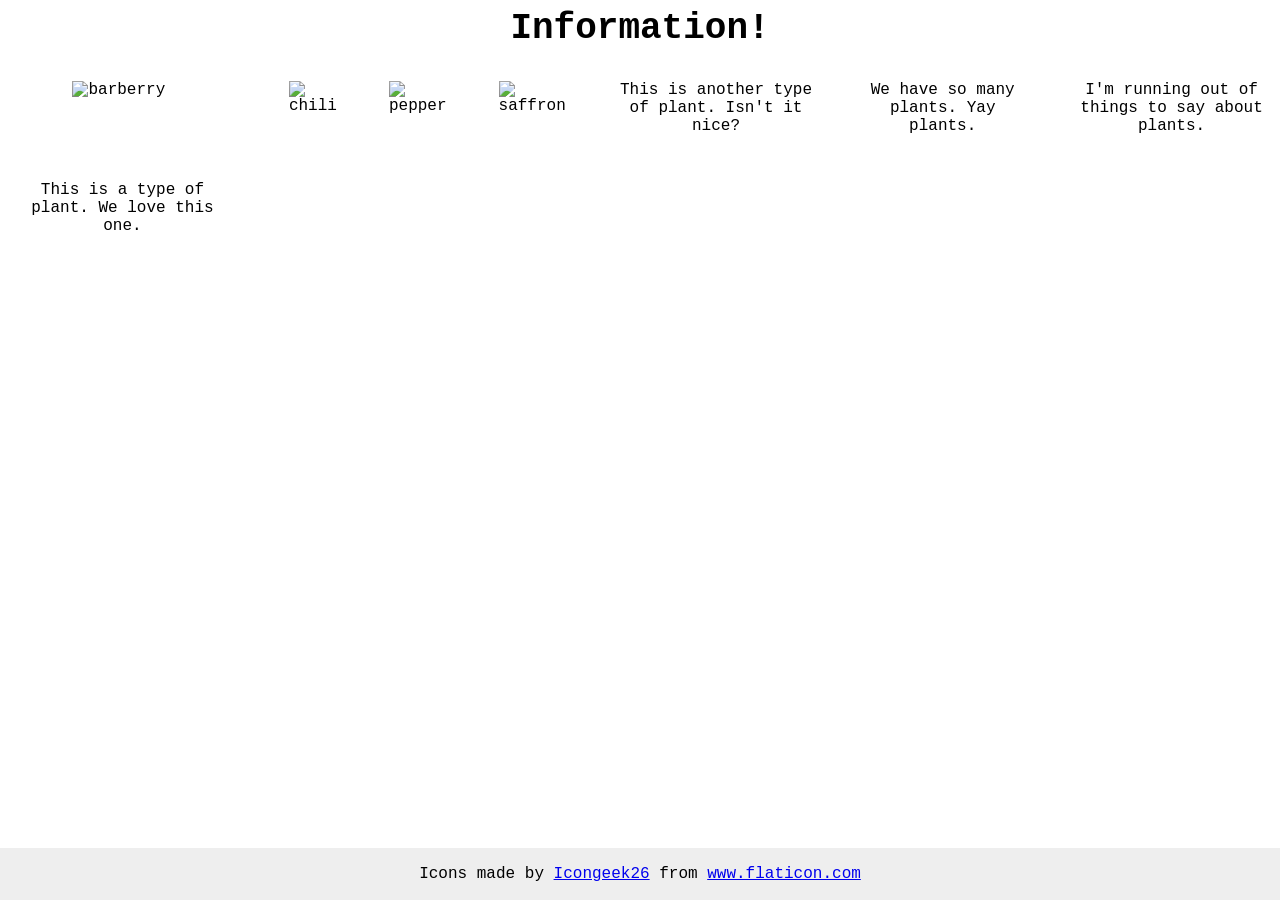
==== foundations/flex/04-flex-information/index.html @ c0f0d5e4 "Complete Exercise 04 for Flex lesson" ====
<!DOCTYPE html>
<html lang="en">
  <head>
    <meta charset="UTF-8">
    <meta http-equiv="X-UA-Compatible" content="IE=edge">
    <meta name="viewport" content="width=device-width, initial-scale=1.0">
    <title>Information</title>
    <link rel="stylesheet" href="style.css">
  </head>
  <body>
    <div class="title">Information!</div>
    <div class="items">
      <div class="barberry">
        <img src="./images/barberry.png" alt="barberry">
        <div class="text">This is a type of plant. We love this one.</div>
      </div>
      
      <img src="./images/chilli.png" alt="chili">
      <div class="text">This is another type of plant. Isn't it nice?</div>

      <img src="./images/pepper.png" alt="pepper">
      <div class="text">We have so many plants. Yay plants.</div>

      <img src="./images/saffron.png" alt="saffron">
      <div class="text">I'm running out of things to say about plants.</div>
    </div>

    <!-- disregard this section, it's here to give attribution to the creator of these icons -->
    <div class="footer">
      <div>Icons made by <a href="https://www.flaticon.com/authors/icongeek26" title="Icongeek26">Icongeek26</a> from <a href="https://www.flaticon.com/" title="Flaticon">www.flaticon.com</a></div>
    </div>
  </body>
</html>
---- foundations/flex/04-flex-information/style.css ----
body {
  font-family: 'Courier New', Courier, monospace;
}

img {
  width: 100px;
  height: 100px;
}

.title {
  font-size: 36px;
  font-weight: 900;
  display: flex;
  justify-content: center;
  margin-bottom: 32px;
}

.items {
  display: flex;
  gap: 52px;
}

.barberry {
  display: flex;
  flex-wrap: wrap;
  justify-content: center;
  min-width: 200px;
}

.chilli {
  display: flex;
  flex-wrap: wrap;
  justify-content: center;
  min-width: 200px;
}

.pepper {
  display: flex;
  flex-wrap: wrap;
  justify-content: center;
  min-width: 200px;
  max-width: 200px;
}

.saffron {
  display: flex;
  flex-wrap: wrap;
  justify-content: center;
  min-width: 200px;
}

.text {
  order: 1;
  text-align: center;
}

/* do not edit this footer */
.footer {
  position: fixed;
  bottom: 0;
  left: 0;
  right: 0;
  height: 52px;
  display: flex;
  align-items: center;
  justify-content: center;
  background: #eee;
}
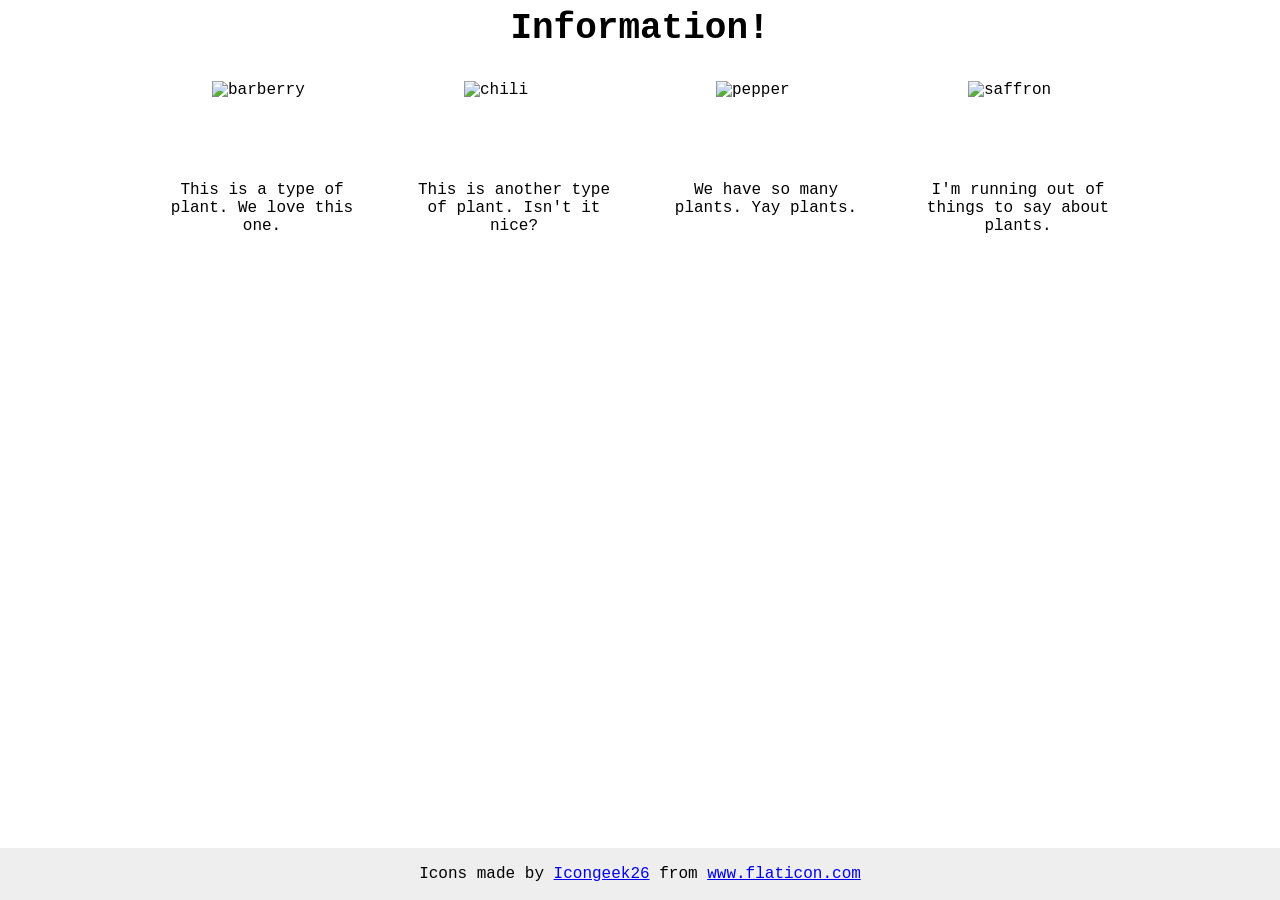
==== commit 887d01cb: "Push up-to-date versions of html and css The previous commit pushed out-of-date code for reasons unk" ====
--- a/foundations/flex/04-flex-information/index.html
+++ b/foundations/flex/04-flex-information/index.html
@@ -14,15 +14,21 @@
         <img src="./images/barberry.png" alt="barberry">
         <div class="text">This is a type of plant. We love this one.</div>
       </div>
-      
-      <img src="./images/chilli.png" alt="chili">
-      <div class="text">This is another type of plant. Isn't it nice?</div>
 
-      <img src="./images/pepper.png" alt="pepper">
-      <div class="text">We have so many plants. Yay plants.</div>
+      <div class="chilli">
+        <img src="./images/chilli.png" alt="chili">
+        <div class="text">This is another type of plant. Isn't it nice?</div>
+      </div>
 
-      <img src="./images/saffron.png" alt="saffron">
-      <div class="text">I'm running out of things to say about plants.</div>
+      <div class="pepper">
+        <img src="./images/pepper.png" alt="pepper">
+        <div class="text">We have so many plants. Yay plants.</div>
+      </div>
+
+      <div class="saffron">
+        <img src="./images/saffron.png" alt="saffron">
+        <div class="text">I'm running out of things to say about plants.</div>
+      </div>
     </div>
 
     <!-- disregard this section, it's here to give attribution to the creator of these icons -->
--- a/foundations/flex/04-flex-information/style.css
+++ b/foundations/flex/04-flex-information/style.css
@@ -18,35 +18,19 @@
 .items {
   display: flex;
   gap: 52px;
+  justify-content: center;
+  align-items: flex-start;
 }
 
-.barberry {
-  display: flex;
-  flex-wrap: wrap;
-  justify-content: center;
-  min-width: 200px;
-}
-
-.chilli {
-  display: flex;
-  flex-wrap: wrap;
-  justify-content: center;
-  min-width: 200px;
-}
-
-.pepper {
+.barberry,
+.chilli,
+.pepper,
+.saffron {
   display: flex;
   flex-wrap: wrap;
   justify-content: center;
   min-width: 200px;
   max-width: 200px;
-}
-
-.saffron {
-  display: flex;
-  flex-wrap: wrap;
-  justify-content: center;
-  min-width: 200px;
 }
 
 .text {
